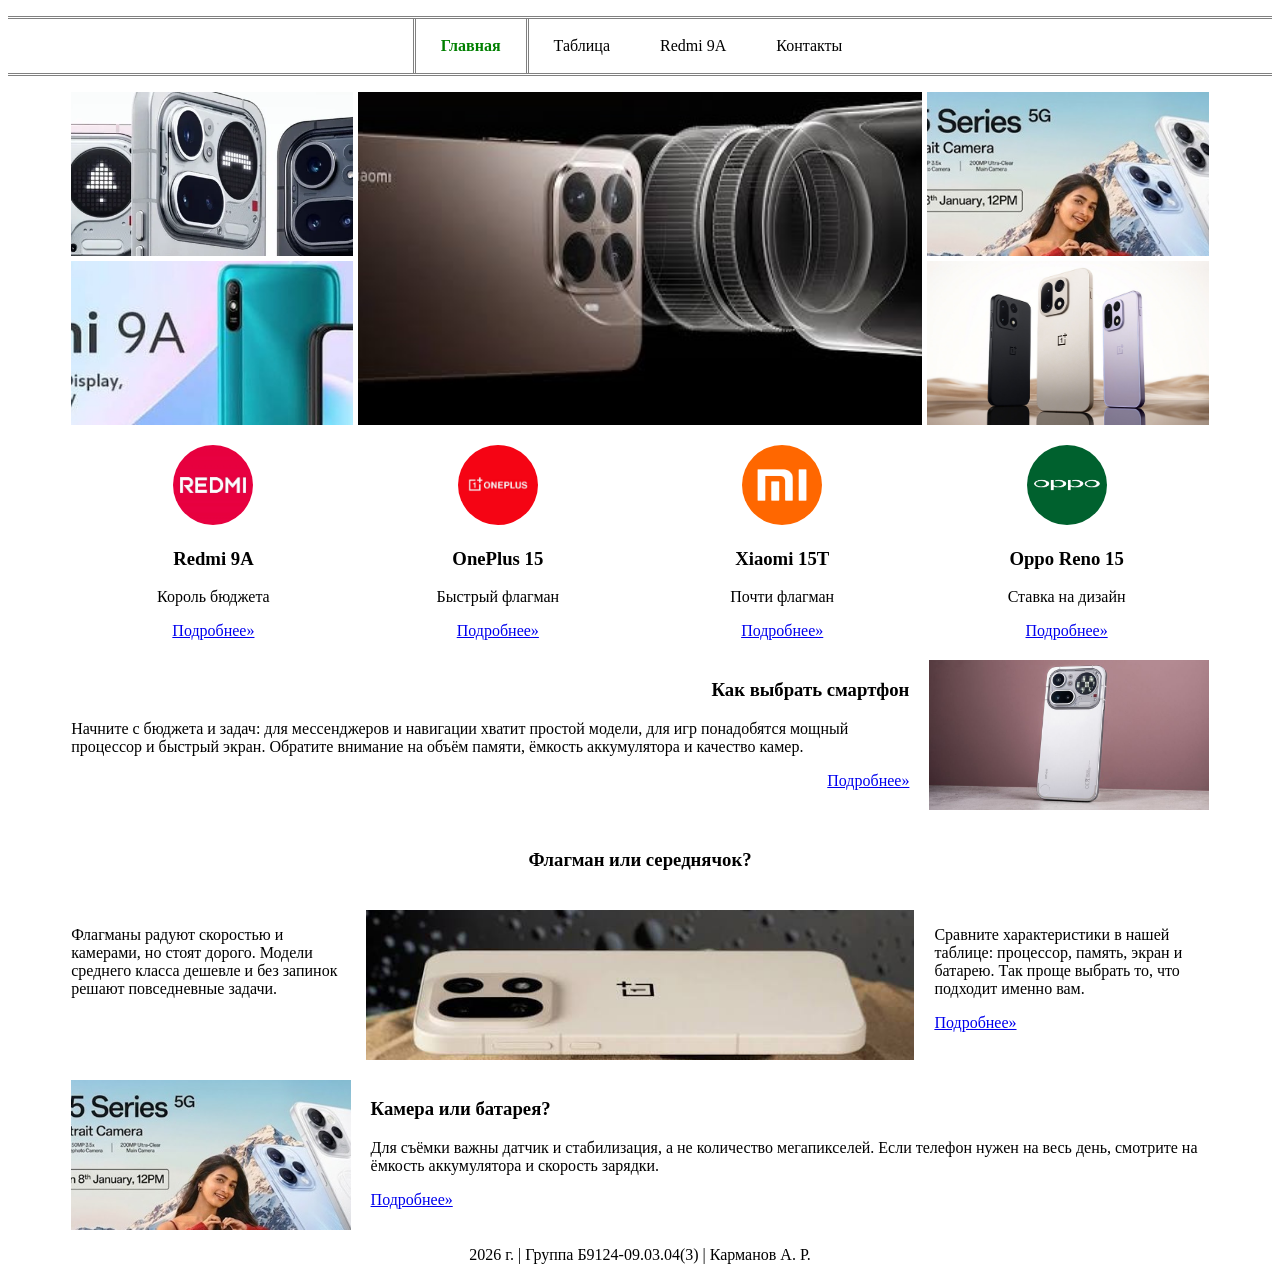
==== practicum-3/index.html @ d1bba0f0 "practicum 3 done" ====
<!DOCTYPE html>
<html lang="ru">
<head>
    <meta charset="UTF-8">
    <meta name="viewport">
    <title>Самые телефонные телефоны</title>
    <link rel="stylesheet" href="style.css">
</head>

<body>

    <nav>
        <ul>
            <li class="active"><a href="index.html">Главная</a></li>
            <li><a href="table.html">Таблица</a></li>
            <li><a href="redmi9a.html">Redmi 9A</a></li>
            <li><a href="#footer">Контакты</a></li>
        </ul>
    </nav>

    <main>

        <div class="gallery">
            <img src="images/wide-nothing.webp" alt="Nothing Phone (4a) Pro">
            <img class="big" src="images/wide-xiaomi.jpg" alt="Xiaomi 15T Pro">
            <img src="images/wide-reno15.jpg" alt="Oppo Reno 15">
            <img src="images/wide-redmi.jpg" alt="Redmi 9A">
            <img src="images/wide-oneplus.jpg" alt="OnePlus 15">
        </div>

        <div class="circles">
            <div>
                <img class="round" src="images/logo-redmi.webp" alt="Redmi 9A">
                <h3>Redmi 9A</h3>
                <p>Король бюджета</p>
                <a href="redmi9a.html">Подробнее»</a>
            </div>
            <div>
                <img class="round" src="images/logo-oneplus.avif" alt="OnePlus 15">
                <h3>OnePlus 15</h3>
                <p>Быстрый флагман</p>
                <a href="#">Подробнее»</a>
            </div>
            <div>
                <img class="round" src="images/logo-xiaomi.webp" alt="Xiaomi 15T">
                <h3>Xiaomi 15T</h3>
                <p>Почти флагман</p>
                <a href="#">Подробнее»</a>
            </div>
            <div>
                <img class="round" src="images/logo-oppo.png" alt="Oppo Reno 15">
                <h3>Oppo Reno 15</h3>
                <p>Ставка на дизайн</p>
                <a href="#">Подробнее»</a>
            </div>
        </div>

        <article class="a1">
            <div>
                <h3 class="right">Как выбрать смартфон</h3>
                <p>
                    Начните с бюджета и задач: для мессенджеров и навигации хватит простой модели,
                    для игр понадобятся мощный процессор и быстрый экран. Обратите внимание
                    на объём памяти, ёмкость аккумулятора и качество камер.
                </p>
                <p class="right"><a href="table.html">Подробнее»</a></p>
            </div>
            <img src="images/ultrawide-nothing.webp" alt="Nothing Phone (4a) Pro">
        </article>

        <article class="a2">
            <h3>Флагман или середнячок?</h3>
            <p>
                Флагманы радуют скоростью и камерами, но стоят дорого. Модели среднего класса
                дешевле и без запинок решают повседневные задачи.
            </p>
            <img src="images/ultrawide-oneplus.png" alt="OnePlus 15">
            <div>
                <p>
                    Сравните характеристики в нашей таблице: процессор, память, экран и батарею.
                    Так проще выбрать то, что подходит именно вам.
                </p>
                <a href="table.html">Подробнее»</a>
            </div>
        </article>

        <article class="a3">
            <img src="images/wide-reno15.jpg" alt="Oppo Reno 15">
            <div>
                <h3>Камера или батарея?</h3>
                <p>
                    Для съёмки важны датчик и стабилизация, а не количество мегапикселей.
                    Если телефон нужен на весь день, смотрите на ёмкость аккумулятора
                    и скорость зарядки.
                </p>
                <a href="table.html">Подробнее»</a>
            </div>
        </article>

    </main>

    <footer id="footer">
        <p>2026 г. | Группа Б9124-09.03.04(3) | Карманов А. Р.</p>
    </footer>

</body>
</html>
---- practicum-3/style.css ----
img {
    width: 100%;
    height: 150px;
    object-fit: cover;
}

nav ul {
    display: grid;
    grid-template-columns: repeat(4, auto);
    justify-content: center;
    padding: 0;
    border-top: 3px double grey;
    border-bottom: 3px double grey;
    list-style: none;
}
nav a {
    display: inline-block;
    padding: 18px 25px;
    color: black;
    text-align: center;
    text-decoration: none;
}
.active a {
    color: green;
    font-weight: bold;
    border-right: 3px double grey;
    border-left: 3px double grey;
}

main {
    display: grid;
    gap: 20px;
    width: 90%;
    margin: 10px auto;
}

.gallery {
    display: grid;
    grid-template-columns: 1fr 2fr 1fr;
    grid-template-rows: 1fr 1fr;
    gap: 5px;
}
.gallery img {
    height: 100%;
}
.big {
    grid-row: span 2;
}

.circles {
    display: grid;
    grid-template-columns: repeat(4, 1fr);
    text-align: center;
}
.round {
    width: 80px;
    height: 80px;
    border-radius: 50%;
}

article {
    display: grid;
    gap: 20px;
}

.a1 {
    grid-template-columns: 3fr 1fr;
}
.a2 {
    grid-template-columns: 1fr 2fr 1fr;
}
.a2 h3 {
    grid-column-start: 1;
    grid-column-end: -1;
    text-align: center;
}
.a3 {
    grid-template-columns: 1fr 3fr;
}
.right {
    text-align: right;
}

footer {
    text-align: center;
}

@media (max-width: 900px) {
    nav ul {
        grid-template-columns: repeat(2, 1fr);
    }
    nav li {
        text-align: center;
    }
    .active a {
        border: none;
    }
    .gallery, .circles, .a1, .a2, .a3 {
        grid-template-columns: 1fr;
    }
}
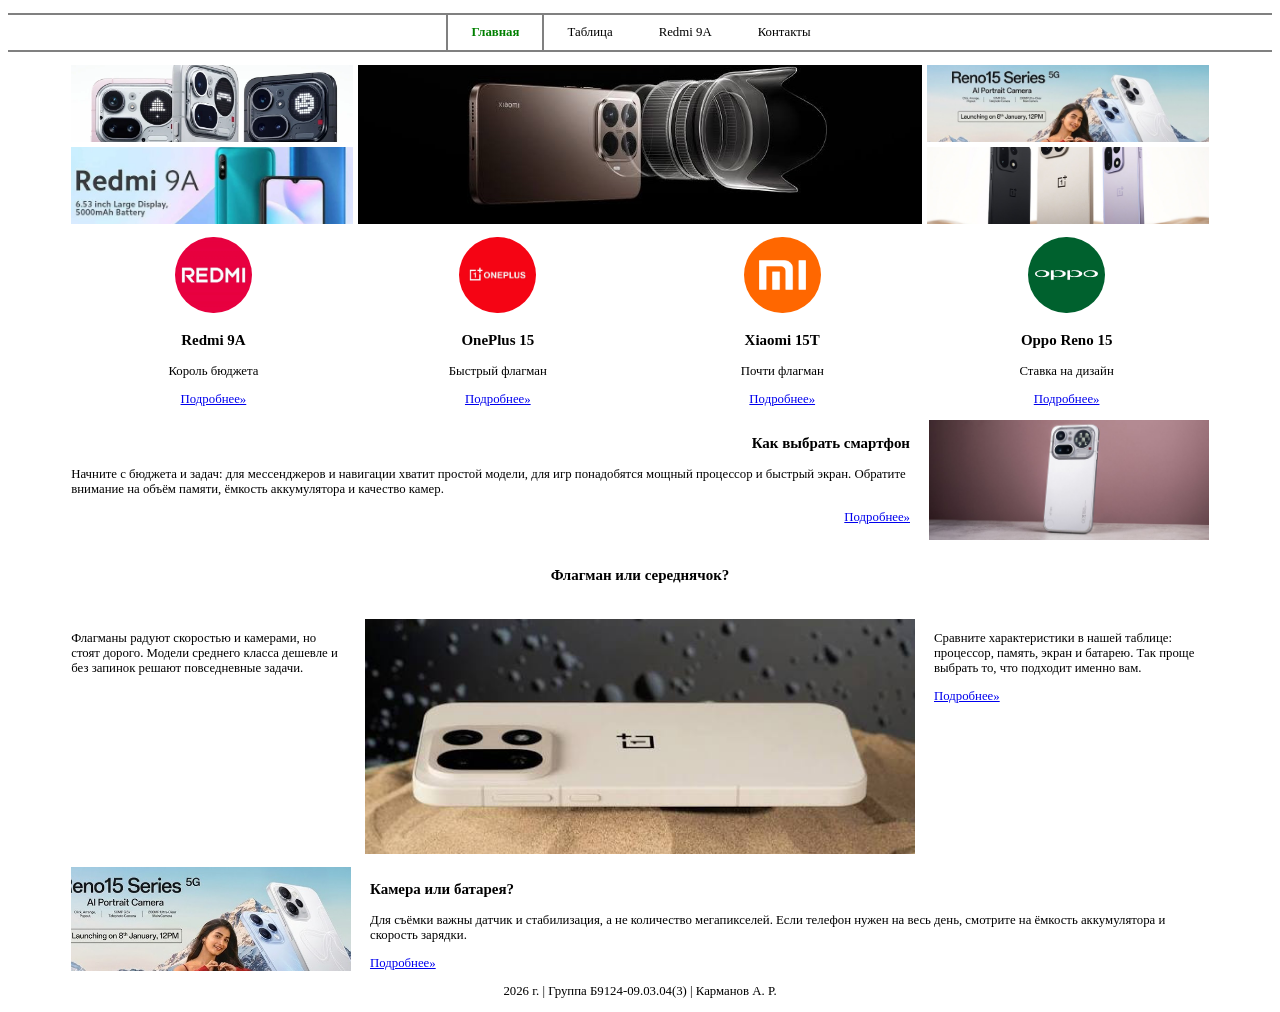
==== commit 99747bf9: "practicum 3 final 9/10 + lab 4 - 0 steps" ====
--- a/practicum-3/index.html
+++ b/practicum-3/index.html
@@ -29,25 +29,25 @@
         </div>
 
         <div class="circles">
-            <div>
+            <div class="round-piece">
                 <img class="round" src="images/logo-redmi.webp" alt="Redmi 9A">
                 <h3>Redmi 9A</h3>
                 <p>Король бюджета</p>
                 <a href="redmi9a.html">Подробнее»</a>
             </div>
-            <div>
+            <div class="round-piece">
                 <img class="round" src="images/logo-oneplus.avif" alt="OnePlus 15">
                 <h3>OnePlus 15</h3>
                 <p>Быстрый флагман</p>
                 <a href="#">Подробнее»</a>
             </div>
-            <div>
+            <div class="round-piece">
                 <img class="round" src="images/logo-xiaomi.webp" alt="Xiaomi 15T">
                 <h3>Xiaomi 15T</h3>
                 <p>Почти флагман</p>
                 <a href="#">Подробнее»</a>
             </div>
-            <div>
+            <div class="round-piece">
                 <img class="round" src="images/logo-oppo.png" alt="Oppo Reno 15">
                 <h3>Oppo Reno 15</h3>
                 <p>Ставка на дизайн</p>
--- a/practicum-3/style.css
+++ b/practicum-3/style.css
@@ -1,6 +1,10 @@
+html {
+    font-size: 1vw;
+}
+
 img {
     width: 100%;
-    height: 150px;
+    height: 100%;
     object-fit: cover;
 }
 
@@ -9,13 +13,13 @@
     grid-template-columns: repeat(4, auto);
     justify-content: center;
     padding: 0;
-    border-top: 3px double grey;
-    border-bottom: 3px double grey;
+    border-top: 0.2rem double grey;
+    border-bottom: 0.2rem double grey;
     list-style: none;
 }
 nav a {
     display: inline-block;
-    padding: 18px 25px;
+    padding: 0.8rem 1.8rem;
     color: black;
     text-align: center;
     text-decoration: none;
@@ -23,22 +27,22 @@
 .active a {
     color: green;
     font-weight: bold;
-    border-right: 3px double grey;
-    border-left: 3px double grey;
+    border-right: 0.2rem double grey;
+    border-left: 0.2rem double grey;
 }
 
 main {
     display: grid;
-    gap: 20px;
+    gap: 1rem;
     width: 90%;
-    margin: 10px auto;
+    margin: 1rem auto;
 }
 
 .gallery {
     display: grid;
     grid-template-columns: 1fr 2fr 1fr;
-    grid-template-rows: 1fr 1fr;
-    gap: 5px;
+    grid-auto-rows: 6rem;
+    gap: 0.4rem;
 }
 .gallery img {
     height: 100%;
@@ -48,19 +52,22 @@
 }
 
 .circles {
-    display: grid;
-    grid-template-columns: repeat(4, 1fr);
+    display: flex;
     text-align: center;
 }
 .round {
-    width: 80px;
-    height: 80px;
+    width: 6rem;
+    height: 6rem;
     border-radius: 50%;
+}
+
+.round-piece {
+    flex: 1;
 }
 
 article {
     display: grid;
-    gap: 20px;
+    gap: 1.5rem;
 }
 
 .a1 {
@@ -69,6 +76,7 @@
 .a2 {
     grid-template-columns: 1fr 2fr 1fr;
 }
+
 .a2 h3 {
     grid-column-start: 1;
     grid-column-end: -1;
@@ -86,6 +94,9 @@
 }
 
 @media (max-width: 900px) {
+    html {
+        font-size: 3.5vw;
+    }
     nav ul {
         grid-template-columns: repeat(2, 1fr);
     }
@@ -95,7 +106,11 @@
     .active a {
         border: none;
     }
-    .gallery, .circles, .a1, .a2, .a3 {
+    .circles {
+        flex-direction: column;
+        gap: 2rem;
+    }
+    .gallery, .a1, .a2, .a3 {
         grid-template-columns: 1fr;
     }
-}
+}
